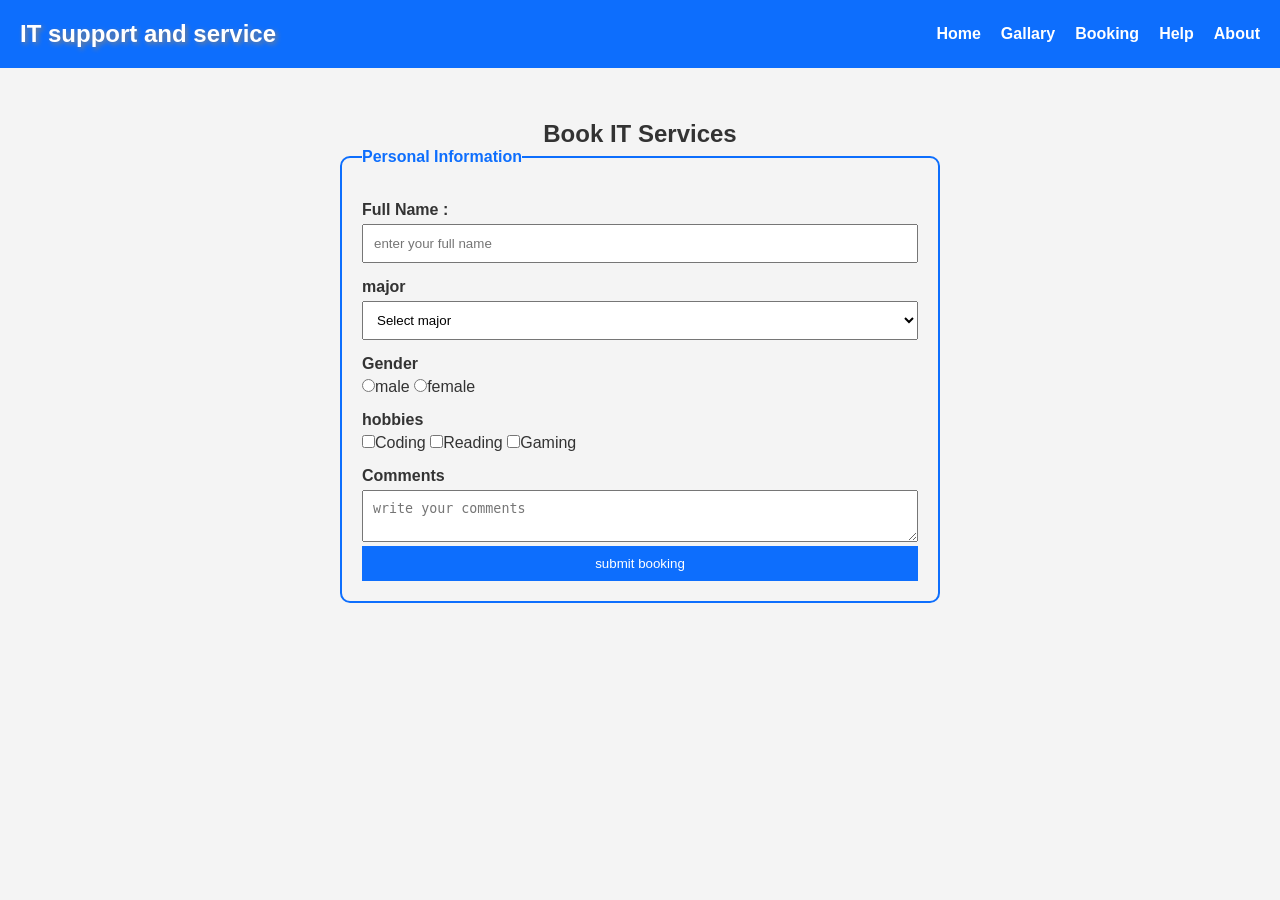
==== booking.html @ c43c7400 "Add files via upload" ====
<!DOCTYPE html>
<html lang="en">
<head>
    <meta charset="UTF-8">
    <meta name="viewport" content="width=device-width, initial-scale=1.0">
    <title>Document</title>
    <link rel="stylesheet" href="style.css">
</head>
<body>
    <header>
        <div class="logo">
            <h2>IT support and service</h2>
        </div>
        <nav>
            <ul>
                <li><a href="index.html">Home</a></li>
                <li><a href="gallary.html">Gallary</a></li>
                <li><a href="booking.html">Booking</a></li>
                <li><a href="help.html">Help</a></li>
                <li><a href="about.html">About</a></li>
            </ul>
        </nav>
    </header>
    <main>
        <section class="booking">

            <h1>Book IT Services</h1>

            <form>
                <fieldset>

                    <legend>Personal Information</legend>

                    <label for="name">Full Name :</label>
                    <input type="text" id="name" placeholder="enter your full name" required>

                    <label for="major">major</label>
                    <select name="" id="major">
                        <option>Select major</option>
                        <option>Computer Science</option>
                        <option>Information Technology</option>
                        <option>Networking</option>
                        <optoin>Software Engineering</option>
                    </select>

                    <label>Gender</label>
                    <input type="radio" name="gender">male
                    <input type="radio" name="gender" >female

                    <label>hobbies</label>
                    <input type="checkbox">Coding
                    <input type="checkbox">Reading
                    <input type="checkbox">Gaming


                    <label for="comments">Comments</label>
                    <textarea name="" id="comments" placeholder="write your comments"></textarea>
                    <input type="submit" value="submit booking">

                </fieldset>
            </form>
        </section>
    </main>
</body>
</html>
---- style.css ----
*{
    padding: 0;
    margin: 0;
    box-sizing: border-box;
}
body{
    font-family: Arial, Helvetica, sans-serif;
    background-color: #f4f4f4;
    color: #333;
}
header{
    display: flex;
    justify-content: space-between;
    align-items: center;
    background: #0d6efd;
    color: white;
    padding: 20px;
    width: 100%;
    top: 0;
    position: fixed;
}
.logo h2{
    text-shadow: 2px 2px 5px gray;
}
nav ul{
    display: flex;
    list-style: none;
}
nav ul li{
    margin-left: 20px;
}
nav ul li a{
    text-decoration: none;
    color: white;
    font-weight: bold;
}
nav ul li a:hover{
    color: yellow;
}
.hero{
    background-image:linear-gradient(rgba(0,0,0,0.5)) ,url(image/card.jpg);
    color: white;
    text-align: center;
    padding: 150px 20px;
    min-height: 500px;
}
.hero h1{
    font-size: 40px;
    margin-bottom: 20px;
}
.hero p{
    margin-bottom: 20px;
    padding: 18px;
    font-size: 20px;
}
.btn{
    background: white;
    color: #0d6efd;
    padding: 15px 30px;
    text-decoration: none;
    border-radius: 8px;
    font-size: 18px;
}
.btn:hover{
    background: yellow;
}
.service{
    padding: 70px 20px;
    text-align: center;
}
.service-container{
    display: flex;
    justify-content: center;
    gap: 20px;
    flex-wrap: wrap;
}
.card{
    background: white;
    width: 280px;
    padding: 25px;
    box-shadow: 0 0 10px gray;
}
.card:hover{
    transform: scale(1.05);
}
footer{
    background: #0d6efd;
    color: white;
    padding: 15px;
    text-align: center;
}
@media(max-width:768px){
    header{
        flex-direction: column;
    }
    nav ul{
        flex-direction: column;
        text-align: center;
    }


}
.gallary{
    padding: 120px 20px;
    text-align: center;
}
.gallary-container{
    display: grid;
    grid-template-columns: repeat(3,1fr);
    flex-wrap: wrap;
    justify-content: center;
    gap: 30px;
    max-width: 1200px;
    margin: 0 auto;
    padding: 20px;
}
.gallary-card{
    width: 300px;
    background: white;
    border-radius: 10px;
    overflow: hidden;
    box-shadow: 0 0 10px gray;
}
.gallary-card img{
    width: 100%;
    height: 200px;
    object-fit: cover;
}
.gallary-card img h3{
    padding: 15px;
}
.gallary-card:hover{
    transform: scale(1.05);
    transition: 0.5s;


}
.service-table{
    width: 90;
    margin: 50px auto;
    text-align: center;
}
table{
    width: 100%;
    border-collapse: collapse;
}
th,td{
    border: 1px solid #ddd;
    padding: 15px;
    text-align: center;
}
th{
    background:#0d6efd;
    color: white;
}
tr:nth-child(even){
    background: #f2f2f2;
}
tr:hover{
    background: #dbeafe;
}
tfoot{
    background: #0d6efd;
    color: white;
    font-weight: bold;
}

.booking{
    padding: 120px 20px;
}
.booking h1{
    text-align: center;
}
form{
    max-width: 600px;
    margin: auto;
    display: flex;
    flex-direction:column;
    gap: 15px;
}
fieldset{
    padding: 20px;
    border: 2px solid #0d6efd;
    border-radius: 10px;
}
legend{
    font-weight: bold;
    color: #0d6efd;
}
input,select,textarea{
    padding: 10px;
    width: 100%;
}
input[type="submit"]{
    background: #0d6efd;
    color:white;
    border: none;
    cursor: pointer;
}
input[type="submit"]:hover{
    background: #084298;
}
label{
    display: block;
    gap: 20px;
    margin-top: 15px;
    margin-bottom: 5px;
    font-weight: bold;
}
input[type="radio"],
input[type="checkbox"]{
    width: auto;
}

.help{
    max-width: 900px;
    margin: 100px auto;
    padding: 20px;
}
.help h1{
    color: #0d6efd;
    margin-bottom: 20px;
}
.help h2{
    color: #084298;
    margin-top: 20px;
}
.help p{
    line-height: 1.8;
}

.about{
    max-width: 900px;
    margin: 100px auto;
    padding: 20px;
    text-align: center;
}
.profile{
    width: 180px;
    height: 180px;
    border-radius: 50%;
    border: 5px solid #0d6efd;
    object-fit: cover;
    margin: 20px 0;
}
.about h1{
    color: #0d6efd;
}
.about h2{
    margin-top: 20px;
    color: #084298;
}
.about p{
    line-height: 1.8;
}
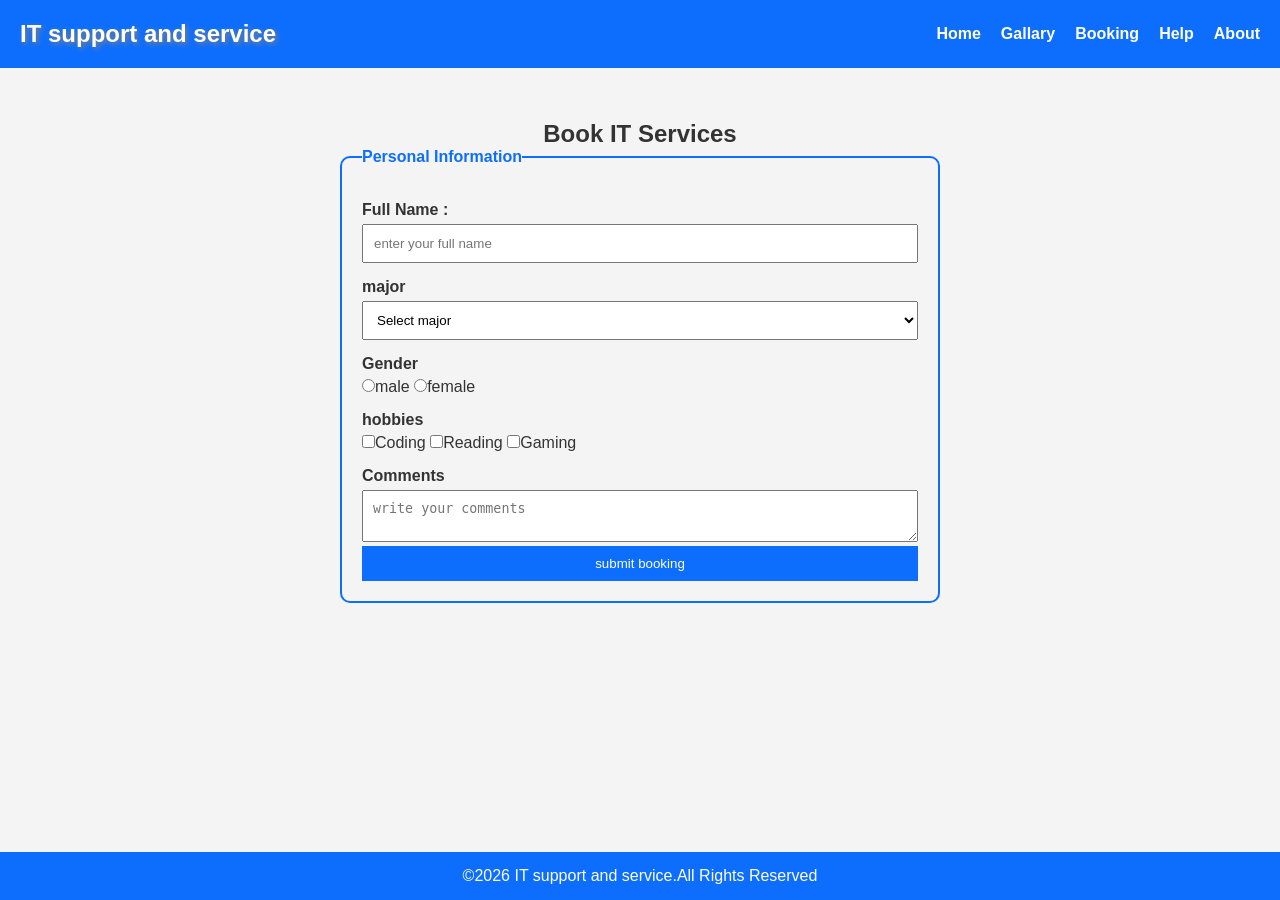
==== commit 3717f689: "Update booking.html" ====
--- a/booking.html
+++ b/booking.html
@@ -61,5 +61,8 @@
             </form>
         </section>
     </main>
+    <footer>
+        <p>©️2026 IT support and service.All Rights Reserved</p>
+    </footer>
 </body>
-</html>+</html>
--- a/style.css
+++ b/style.css
@@ -83,23 +83,21 @@
 .card:hover{
     transform: scale(1.05);
 }
-footer{
-    background: #0d6efd;
-    color: white;
-    padding: 15px;
-    text-align: center;
-}
 @media(max-width:768px){
     header{
+        display:flex;
         flex-direction: column;
+        align-items:center;
     }
     nav ul{
+        display:flex;
         flex-direction: column;
         text-align: center;
     }
-
-
-}
+}
+
+
+
 .gallary{
     padding: 120px 20px;
     text-align: center;
@@ -132,8 +130,6 @@
 .gallary-card:hover{
     transform: scale(1.05);
     transition: 0.5s;
-
-
 }
 .service-table{
     width: 90;
@@ -164,6 +160,8 @@
     color: white;
     font-weight: bold;
 }
+
+
 
 .booking{
     padding: 120px 20px;
@@ -212,6 +210,8 @@
     width: auto;
 }
 
+
+
 .help{
     max-width: 900px;
     margin: 100px auto;
@@ -228,6 +228,8 @@
 .help p{
     line-height: 1.8;
 }
+
+
 
 .about{
     max-width: 900px;
@@ -252,4 +254,26 @@
 }
 .about p{
     line-height: 1.8;
-}+}
+
+html,body{
+    height:100%;
+    margin:0;
+}
+
+body{
+    display:flex;
+    flex-direction:column;
+    min-height:100vh;
+}
+
+main{
+    flex:1;
+}
+
+footer{
+    background:#0d6efd;
+    color:white;
+    text-align:center;
+    padding:15px;
+}
